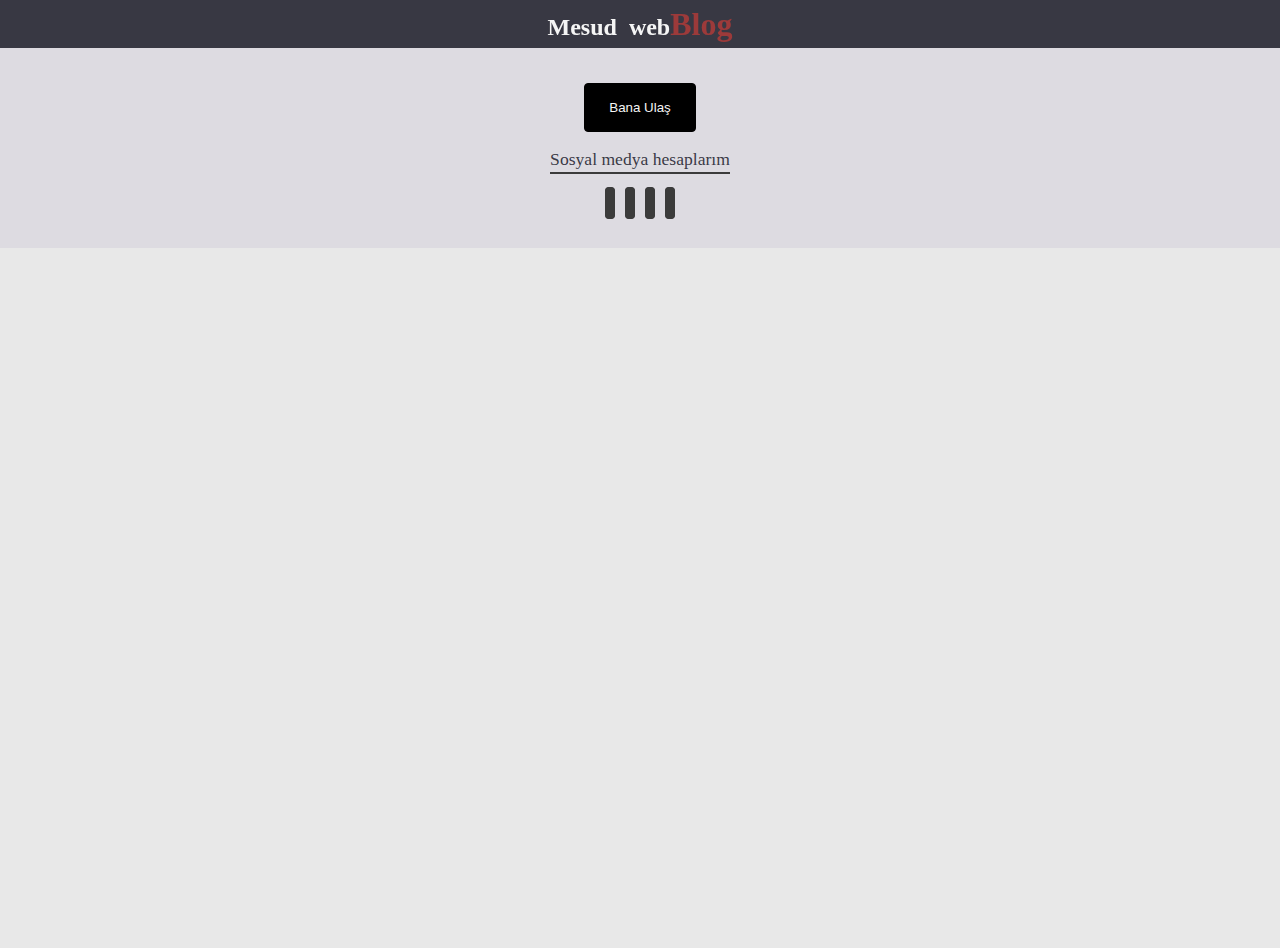
==== about.html @ 9b1e0b46 "Mesud_S3G3_Blog_cssLayout" ====
<!DOCTYPE html>
<html lang="tr">
  <head>
    <meta charset="UTF-8" />
    <meta name="viewport" content="width=device-width, initial-scale=1.0" />
    <meta name="Mesud-cv" content="blog - Portfolio" />
    <title>Messud -- Portfolio</title>
    <link
      rel="stylesheet"
      href="https://use.fontawesome.com/releases/v5.3.1/css/all.css"
      integrity="sha384-mzrmE5qonljUremFsqc01SB46JvROS7bZs3IO2EmfFsd15uHvIt+Y8vEf7N7fWAU"
      crossorigin="anonymous"
    />
    <link rel="stylesheet" href="./style/about.css" />
  </head>
  <body>
    <header>
      <h2>Mesud &nbspweb<span>Blog</span></h2>
    </header>
    <footer>
      <div class="socialMediaBox">
        <button class="btn_social" type="button">Bana Ulaş</button>
        <p>Sosyal medya hesaplarım</p>
        <div class="linkler">
          <a
            href="https://github.com/Messudd"
            target="_blank"
            class="fab fa-github"
          ></a
          ><a href="#" class="fab fa-youtube"></a><a href="#"></a
          ><a href="#" class="fab fa-linkedin"></a>
          <a href="#" class="fab fa-instagram"></a>
        </div>
      </div>
    </footer>
  </body>
</html>
---- style/about.css ----
@import url(reset.css);
@import url(other.css);

footer {
  margin-top: 3rem;
}
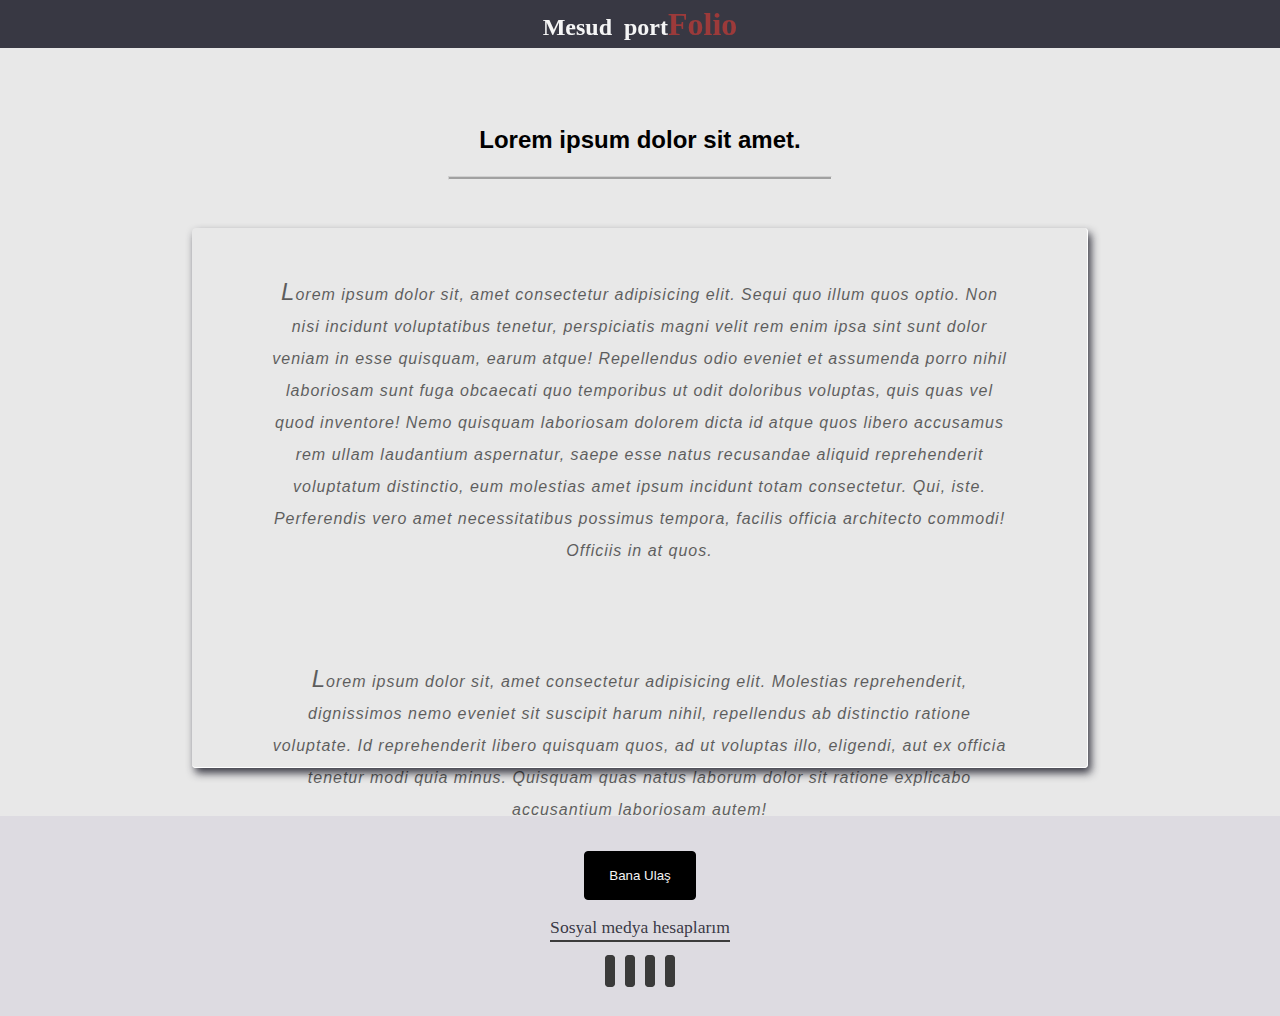
==== commit 967cfeb7: "Mesud_S3G3_CSS_Portfolio" ====
--- a/about.html
+++ b/about.html
@@ -4,7 +4,7 @@
     <meta charset="UTF-8" />
     <meta name="viewport" content="width=device-width, initial-scale=1.0" />
     <meta name="Mesud-cv" content="blog - Portfolio" />
-    <title>Messud -- Portfolio</title>
+    <title>Messud -- Hakkımda</title>
     <link
       rel="stylesheet"
       href="https://use.fontawesome.com/releases/v5.3.1/css/all.css"
@@ -15,8 +15,48 @@
   </head>
   <body>
     <header>
-      <h2>Mesud &nbspweb<span>Blog</span></h2>
+      <h2>Mesud &nbspport<span>Folio</span></h2>
     </header>
+    <main class="about_main">
+      <h2>Lorem ipsum dolor sit amet.</h2>
+      <hr
+        style="
+          width: 30%;
+          margin: 4px auto;
+          height: 4px;
+          background-color: #000;
+          opacity: 0.3;
+        "
+      />
+      <section>
+        <article class="article-item first">
+          <p>
+            Lorem ipsum dolor sit, amet consectetur adipisicing elit. Sequi quo
+            illum quos optio. Non nisi incidunt voluptatibus tenetur,
+            perspiciatis magni velit rem enim ipsa sint sunt dolor veniam in
+            esse quisquam, earum atque! Repellendus odio eveniet et assumenda
+            porro nihil laboriosam sunt fuga obcaecati quo temporibus ut odit
+            doloribus voluptas, quis quas vel quod inventore! Nemo quisquam
+            laboriosam dolorem dicta id atque quos libero accusamus rem ullam
+            laudantium aspernatur, saepe esse natus recusandae aliquid
+            reprehenderit voluptatum distinctio, eum molestias amet ipsum
+            incidunt totam consectetur. Qui, iste. Perferendis vero amet
+            necessitatibus possimus tempora, facilis officia architecto commodi!
+            Officiis in at quos.
+          </p>
+        </article>
+        <article class="article-item seccond">
+          <p>
+            Lorem ipsum dolor sit, amet consectetur adipisicing elit. Molestias
+            reprehenderit, dignissimos nemo eveniet sit suscipit harum nihil,
+            repellendus ab distinctio ratione voluptate. Id reprehenderit libero
+            quisquam quos, ad ut voluptas illo, eligendi, aut ex officia tenetur
+            modi quia minus. Quisquam quas natus laborum dolor sit ratione
+            explicabo accusantium laboriosam autem!
+          </p>
+        </article>
+      </section>
+    </main>
     <footer>
       <div class="socialMediaBox">
         <button class="btn_social" type="button">Bana Ulaş</button>
--- a/style/about.css
+++ b/style/about.css
@@ -1,6 +1,33 @@
 @import url(reset.css);
 @import url(other.css);
 
-footer {
-  margin-top: 3rem;
+.about_main {
+  width: 100%;
 }
+.about_main h2 {
+  width: 80%;
+  text-align: center;
+  padding-top: 5rem;
+  margin: 3rem auto 1.5rem auto;
+}
+section {
+  width: 70%;
+  margin: 3rem auto;
+  height: 60vh;
+  border-right: 1px solid #fff;
+  border-bottom: 1px solid #fff;
+  border-radius: 4px;
+  box-shadow: 3px 5px 8px rgba(36, 36, 48, 0.897);
+}
+
+.article-item p {
+  padding: 3rem 5rem;
+  letter-spacing: 1px;
+  text-align: center;
+  font-style: italic;
+  line-height: 2rem;
+  opacity: 0.6;
+}
+.article-item p::first-letter {
+  font-size: 24px;
+}
